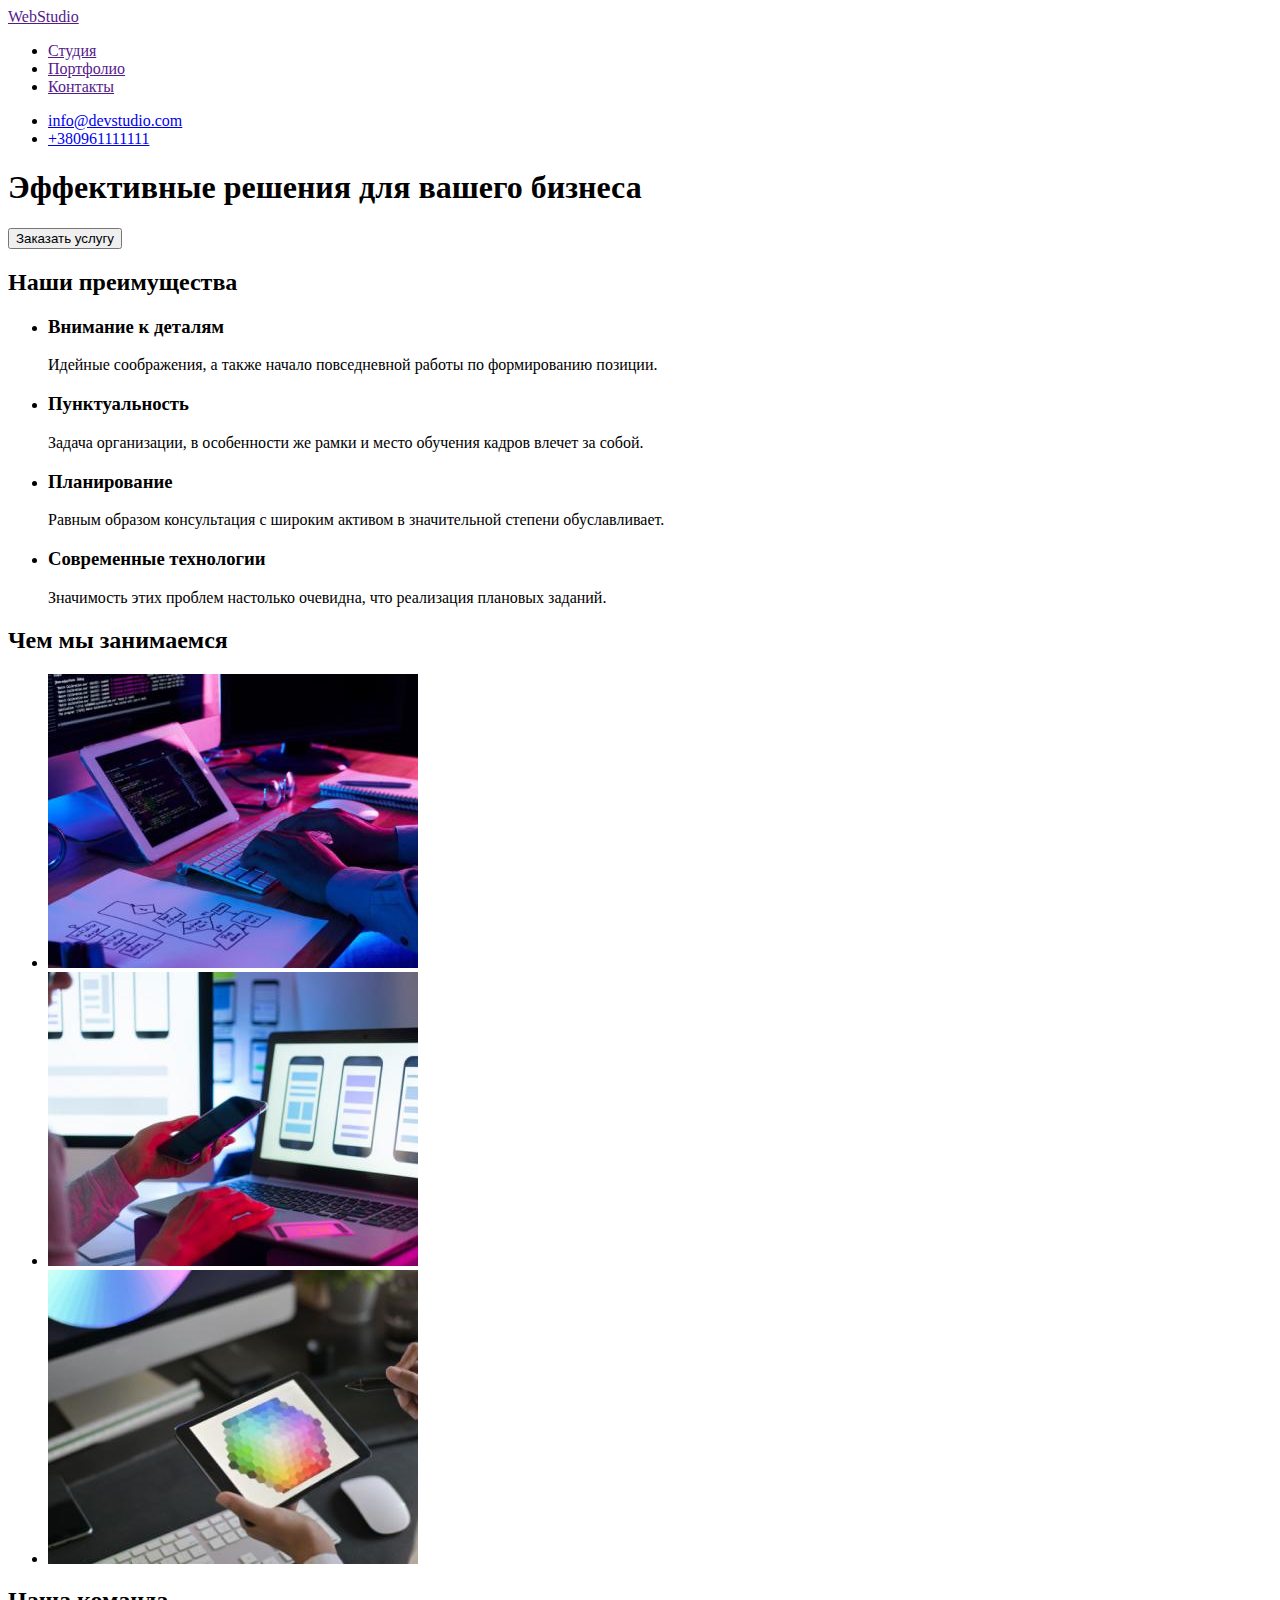
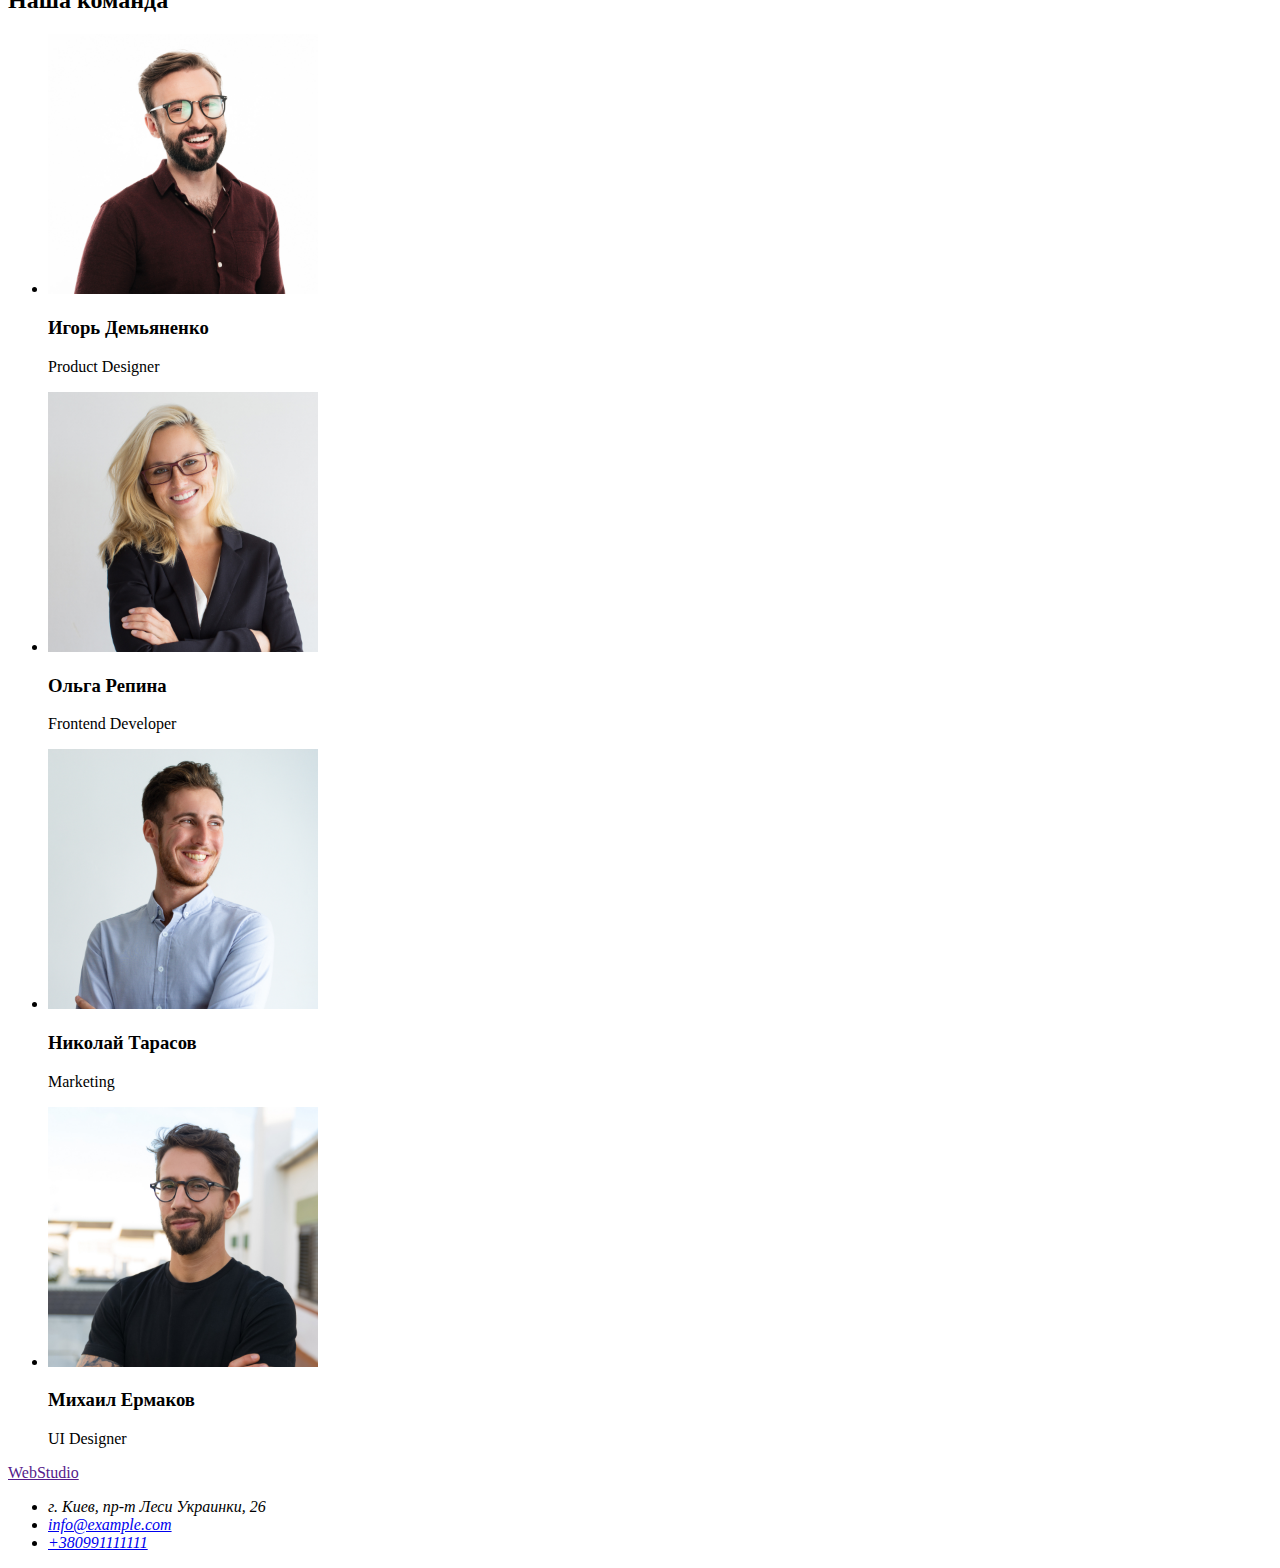
==== index.html @ 7fe0ddaf "Перенос файлов с первого дз" ====
<!DOCTYPE html>
<html lang="ru">

<head>
    <meta charset="UTF-8">
    <meta http-equiv="X-UA-Compatible" content="IE=edge">
    <meta name="viewport" content="width=device-width, initial-scale=1.0">
    <title>Document</title>
</head>

<body>
    <!--Header-->
    <header>
        <nav>
            <a lang="en" href="">WebStudio</a>
            <ul>
                <li> <a href="">Студия</a></li>
                <li><a href="">Портфолио</a></li>
                <li><a href="">Контакты</a></li>
            </ul>
        </nav>
            <ul>
                <li><a lang="en" href="mailto:info@devstudio.com">info@devstudio.com</a></li>
                <li><a href="tel:+380961111111">+380961111111</a></li>
            </ul>
    </header>
    <main>
        <!--Шапка-->
        <section>
            <h1>Эффективные решения для вашего бизнеса</h1>
            <button type="button">Заказать услугу</button>
        </section>
        <!--Особенности-->
        <section>
            <h2>Наши преимущества</h2>
            <ul>
                <li>
                    <h3>Внимание к деталям</h3>
                    <p>Идейные соображения, а также начало повседневной работы по формированию позиции.</p>
                </li>
                <li>
                    <h3>Пунктуальность</h3>
                    <p>Задача организации, в особенности же рамки и место обучения кадров влечет за собой.</p>
                </li>
                <li>
                    <h3>Планирование</h3>
                    <p>Равным образом консультация с широким активом в значительной степени обуславливает.</p>
                </li>
                <li>
                    <h3>Современные технологии</h3>
                    <p>Значимость этих проблем настолько очевидна, что реализация плановых заданий.</p>
                </li>
            </ul>
        </section>
        <!--Чем мы занимаемся-->
        <section>
            <h2>Чем мы занимаемся</h2>
            <ul>
                <li><img src="./images/box1(1).jpg" alt="Десктопные приложения" width="370"></li>
                <li><img src="./images/box2(1).jpg" alt="Мобильные приложения" width="370"></li> 
                <li><img src="./images/box3(1).jpg" alt="Дизайнерские решения" width="370"></li>
            </ul>
        </section>
        <!--Наша команда-->
        <section>
            <h2>Наша команда</h2>
            <ul>
                <li>
                    <img src="./images/img.jpg" width="270" alt="Игорь-Демьяненко">
                    <h3>Игорь Демьяненко</h3>
                    <p lang="en">Product Designer</p>
                </li>
                <li>
                    <img src="./images/img(1).jpg" width="270" alt="Ольга-Репина">
                    <h3>Ольга Репина</h3>
                    <p lang="en">Frontend Developer</p>
                </li>
                <li>
                    <img src="./images/img(2).jpg" width="270" alt="Николай-Тарасов">
                    <h3>Николай Тарасов</h3>
                    <p lang="en">Marketing</p>
                </li>
                <li>
                    <img src="./images/img(3).jpg" width="270" alt="Михаил-Ермаков">
                    <h3>Михаил Ермаков</h3>
                    <p lang="en">UI Designer</p>
                </li>
            </ul>
        </section>
    </main>
    <footer>
        <!--footer-->
            <a lang="en" href="">WebStudio</a>
            <address>
            <ul>
                <li>г. Киев, пр-т Леси Украинки, 26</li>
                <li><a lang="en" href="mailto:info@example.com">info@example.com</a></li>
                <li><a href="tel:+380991111111">+380991111111</a></li>
            </ul>
            </address>
    </footer>
</body>

</html>
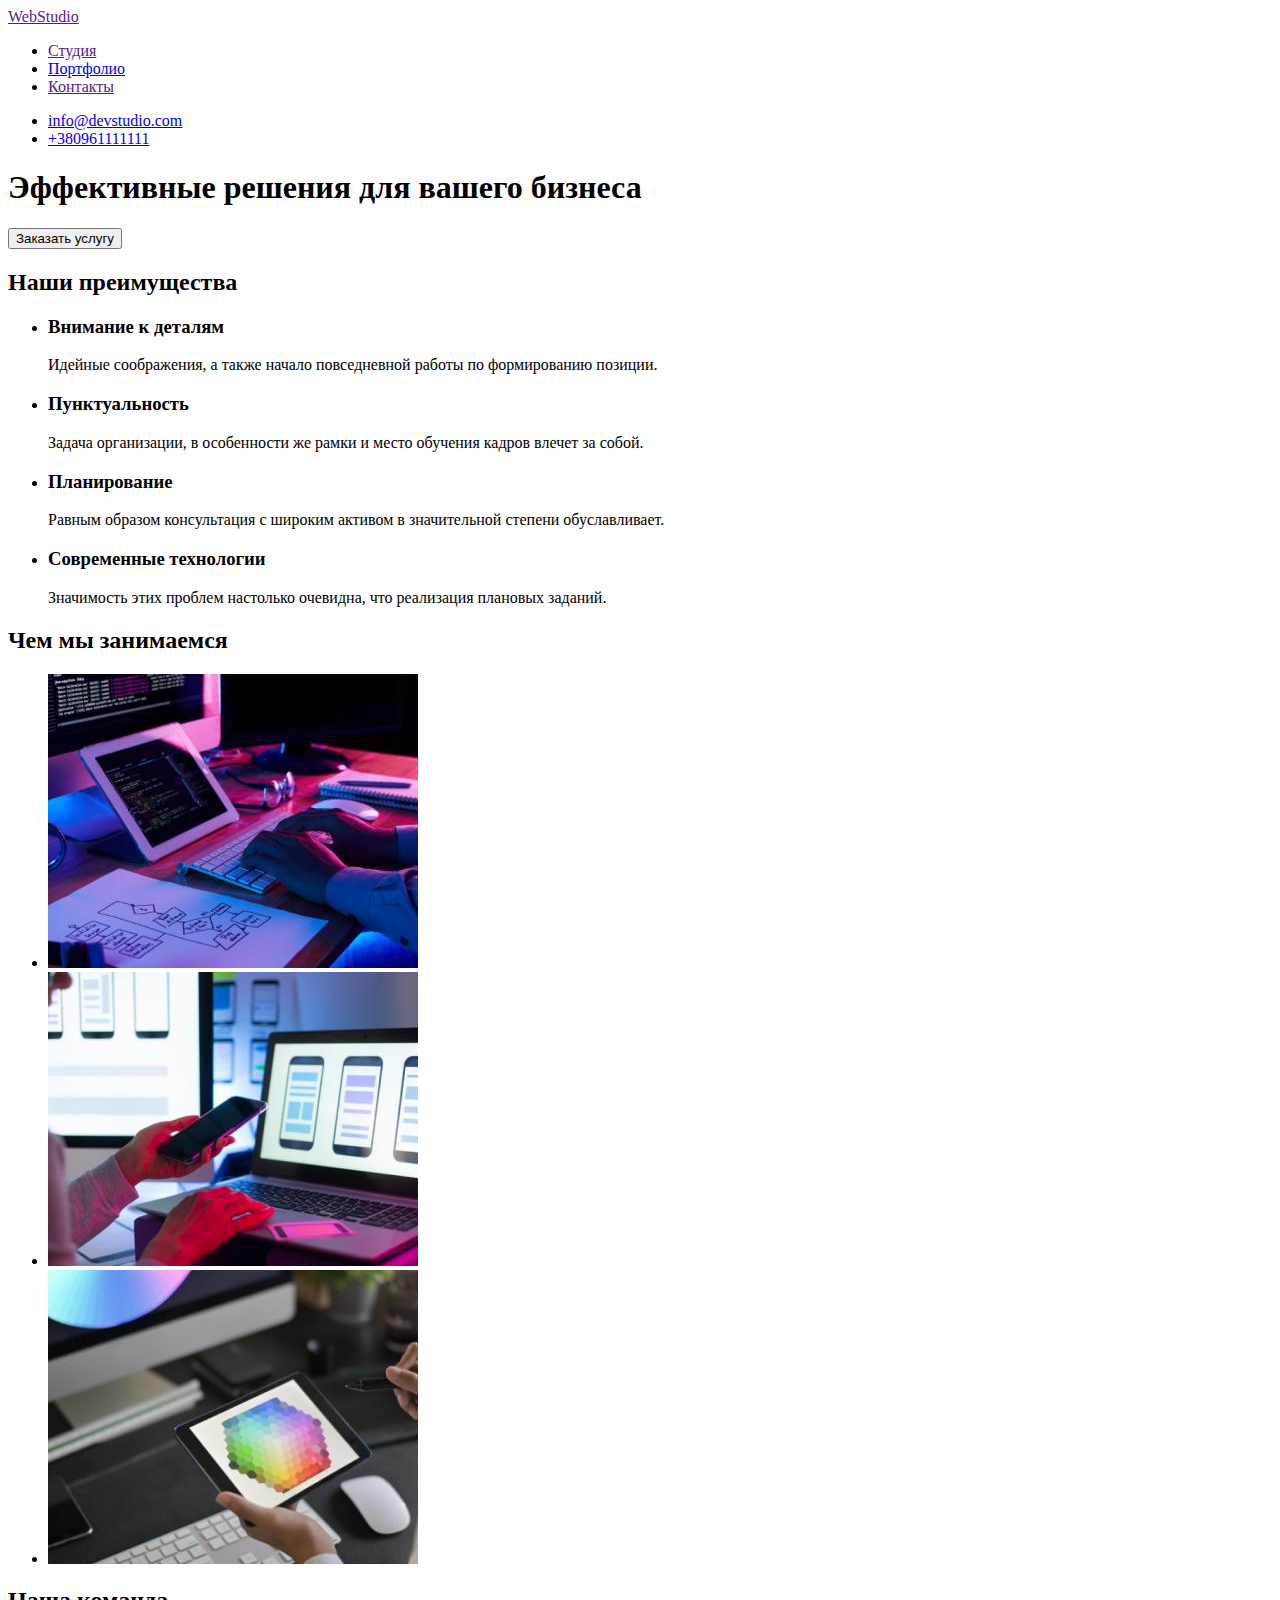
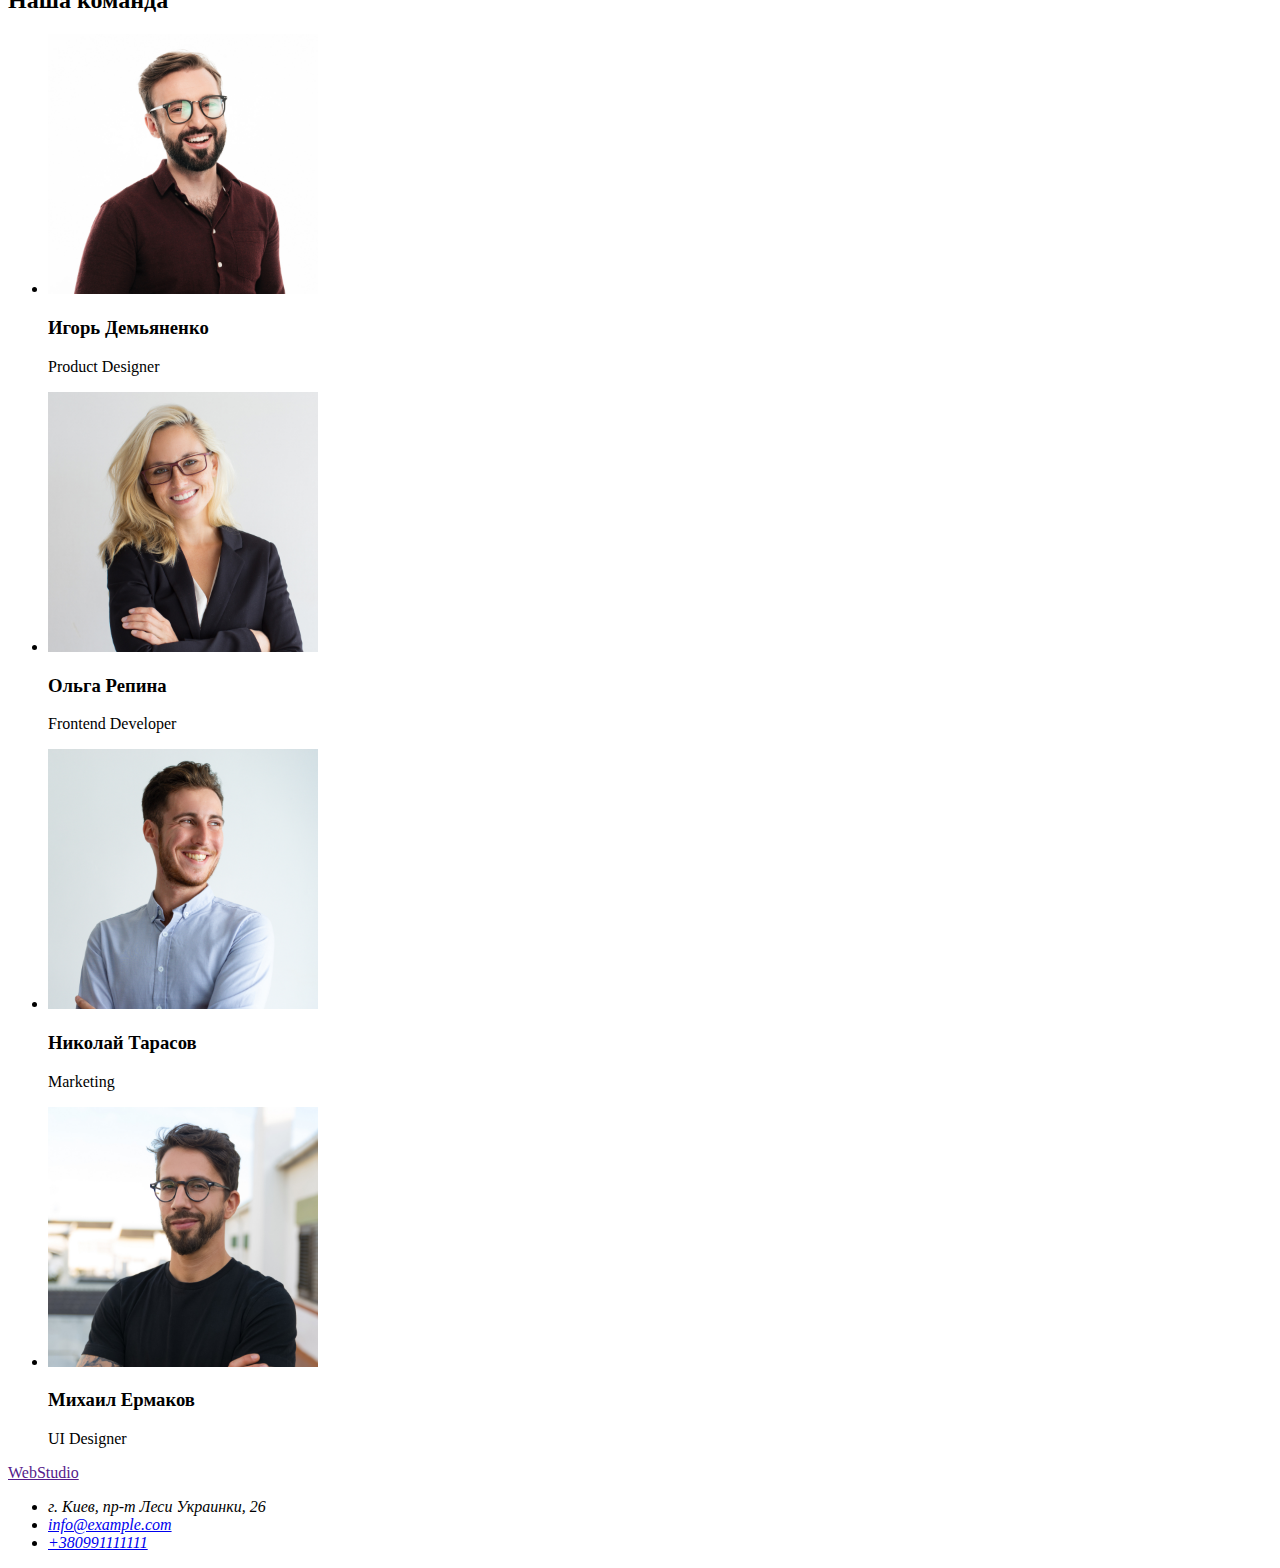
==== commit 1411df4e: "Верстка страницы Портфолио" ====
--- a/index.html
+++ b/index.html
@@ -15,7 +15,7 @@
             <a lang="en" href="">WebStudio</a>
             <ul>
                 <li> <a href="">Студия</a></li>
-                <li><a href="">Портфолио</a></li>
+                <li><a href="portfolio.html">Портфолио</a></li>
                 <li><a href="">Контакты</a></li>
             </ul>
         </nav>
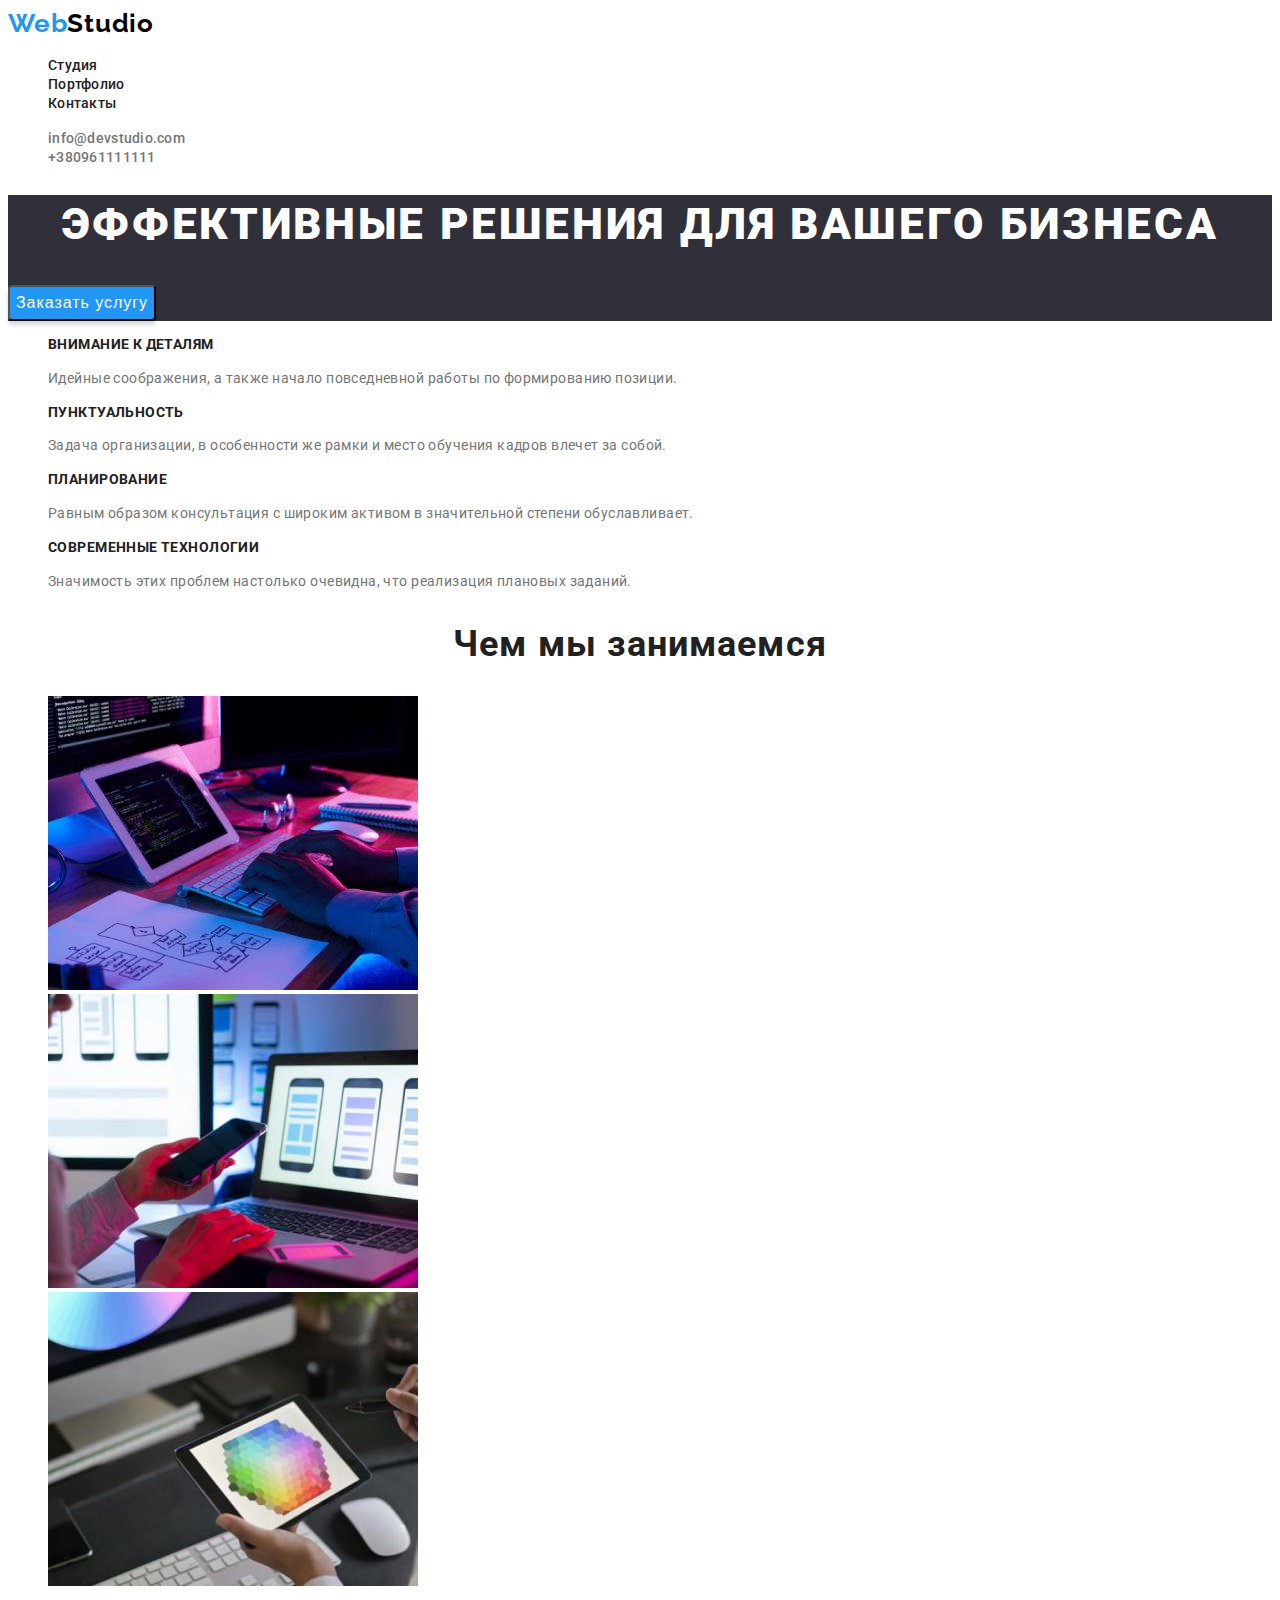
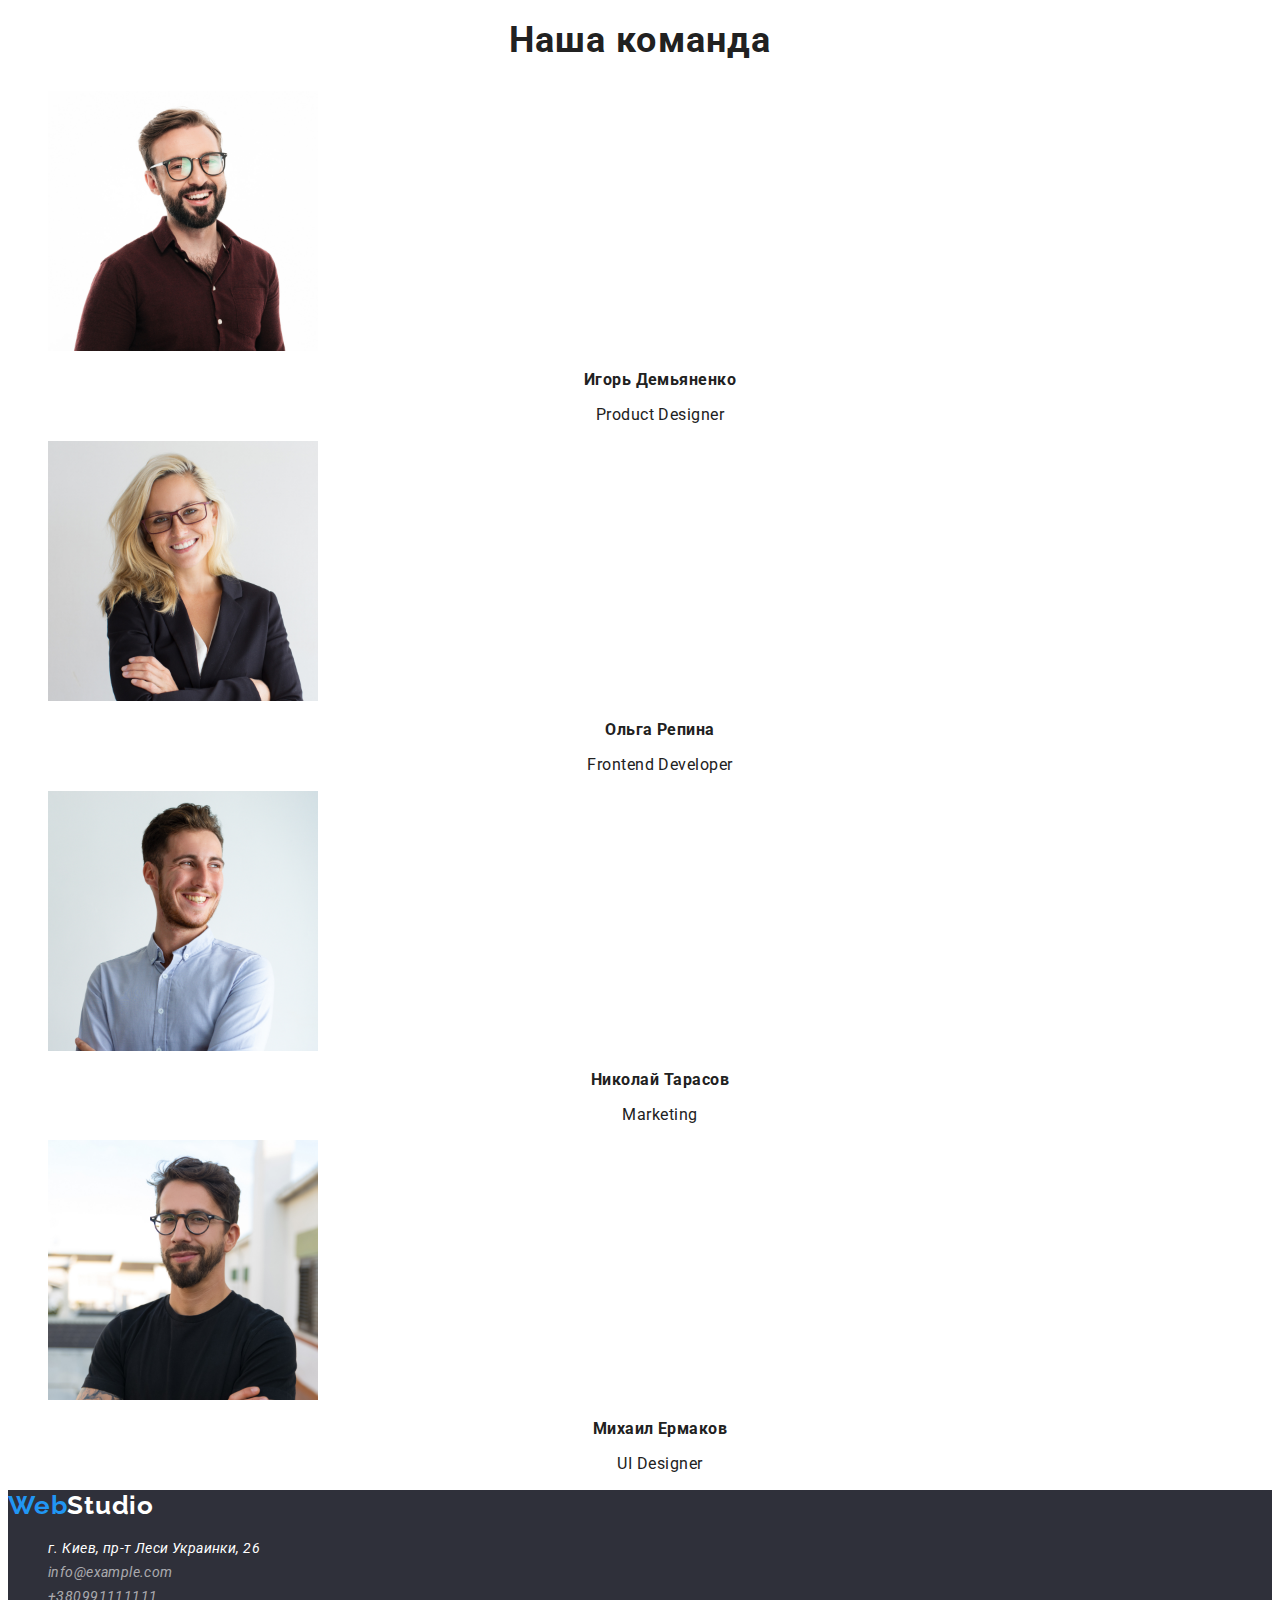
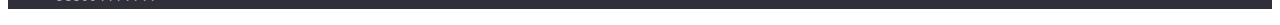
==== commit 4a657285: "Добавлены стили на страницах" ====
--- a/index.html
+++ b/index.html
@@ -6,56 +6,60 @@
     <meta http-equiv="X-UA-Compatible" content="IE=edge">
     <meta name="viewport" content="width=device-width, initial-scale=1.0">
     <title>Document</title>
+    <link rel="preconnect" href="https://fonts.googleapis.com" />
+    <link rel="preconnect" href="https://fonts.gstatic.com" crossorigin />
+    <link href="https://fonts.googleapis.com/css2?family=Roboto:wght@400;500;700;900&family=Raleway:wght@700&display=swap"
+        rel="stylesheet" />
+    <link rel="stylesheet" href="./css/styles.css">   
 </head>
-
 <body>
     <!--Header-->
     <header>
         <nav>
-            <a lang="en" href="">WebStudio</a>
-            <ul>
-                <li> <a href="">Студия</a></li>
-                <li><a href="portfolio.html">Портфолио</a></li>
-                <li><a href="">Контакты</a></li>
+            <a class="link" lang="en" href=""><span class="header-logo-web">Web</span><span class="header-logo-studio">Studio</span></a>
+            <ul class="list">
+                <li class="menu-nav-active"> <a class="menu-nav link"  href="">Студия</a></li>
+                <li class="menu-nav-active"><a class="menu-nav link"  href="portfolio.html">Портфолио</a></li>
+                <li class="menu-nav-active"><a class="menu-nav link"  href="">Контакты</a></li>
             </ul>
         </nav>
-            <ul>
-                <li><a lang="en" href="mailto:info@devstudio.com">info@devstudio.com</a></li>
-                <li><a href="tel:+380961111111">+380961111111</a></li>
+            <ul class="list">
+                <li class="header-mail-active"><a class="header-mail link" lang="en" href="mailto:info@devstudio.com">info@devstudio.com</a></li>
+                <li class="header-tel-active" ><a class="header-tel link" href="tel:+380961111111">+380961111111</a></li>
             </ul>
     </header>
     <main>
         <!--Шапка-->
-        <section>
-            <h1>Эффективные решения для вашего бизнеса</h1>
-            <button type="button">Заказать услугу</button>
+        <section class="heading-section">
+            <h1 class="heading">Эффективные решения для вашего бизнеса</h1>
+            <button type="button" class="btn">Заказать услугу</button>
         </section>
         <!--Особенности-->
         <section>
-            <h2>Наши преимущества</h2>
-            <ul>
+            <h2 class="visually-hidden">Наши преимущества</h2>
+            <ul class="list">
                 <li>
-                    <h3>Внимание к деталям</h3>
-                    <p>Идейные соображения, а также начало повседневной работы по формированию позиции.</p>
+                    <h3 class="subtitle">Внимание к деталям</h3>
+                    <p class="text">Идейные соображения, а также начало повседневной работы по формированию позиции.</p>
+                </li> 
+                <li>
+                    <h3 class="subtitle">Пунктуальность</h3>
+                    <p class="text">Задача организации, в особенности же рамки и место обучения кадров влечет за собой.</p>
                 </li>
                 <li>
-                    <h3>Пунктуальность</h3>
-                    <p>Задача организации, в особенности же рамки и место обучения кадров влечет за собой.</p>
+                    <h3 class="subtitle">Планирование</h3>
+                    <p class="text">Равным образом консультация с широким активом в значительной степени обуславливает.</p>
                 </li>
                 <li>
-                    <h3>Планирование</h3>
-                    <p>Равным образом консультация с широким активом в значительной степени обуславливает.</p>
-                </li>
-                <li>
-                    <h3>Современные технологии</h3>
-                    <p>Значимость этих проблем настолько очевидна, что реализация плановых заданий.</p>
+                    <h3 class="subtitle">Современные технологии</h3>
+                    <p class="text">Значимость этих проблем настолько очевидна, что реализация плановых заданий.</p>
                 </li>
             </ul>
         </section>
         <!--Чем мы занимаемся-->
         <section>
-            <h2>Чем мы занимаемся</h2>
-            <ul>
+            <h2 class="title">Чем мы занимаемся</h2>
+            <ul class="list">
                 <li><img src="./images/box1(1).jpg" alt="Десктопные приложения" width="370"></li>
                 <li><img src="./images/box2(1).jpg" alt="Мобильные приложения" width="370"></li> 
                 <li><img src="./images/box3(1).jpg" alt="Дизайнерские решения" width="370"></li>
@@ -63,39 +67,39 @@
         </section>
         <!--Наша команда-->
         <section>
-            <h2>Наша команда</h2>
-            <ul>
+            <h2 class="title">Наша команда</h2>
+            <ul class="list">
                 <li>
                     <img src="./images/img.jpg" width="270" alt="Игорь-Демьяненко">
-                    <h3>Игорь Демьяненко</h3>
-                    <p lang="en">Product Designer</p>
+                    <h3 class="name">Игорь Демьяненко</h3>
+                    <p class="position" lang="en">Product Designer</p>
                 </li>
                 <li>
                     <img src="./images/img(1).jpg" width="270" alt="Ольга-Репина">
-                    <h3>Ольга Репина</h3>
-                    <p lang="en">Frontend Developer</p>
+                    <h3 class="name">Ольга Репина</h3>
+                    <p class="position" lang="en">Frontend Developer</p>
                 </li>
                 <li>
                     <img src="./images/img(2).jpg" width="270" alt="Николай-Тарасов">
-                    <h3>Николай Тарасов</h3>
-                    <p lang="en">Marketing</p>
+                    <h3 class="name">Николай Тарасов</h3>
+                    <p class="position" lang="en">Marketing</p>
                 </li>
                 <li>
                     <img src="./images/img(3).jpg" width="270" alt="Михаил-Ермаков">
-                    <h3>Михаил Ермаков</h3>
-                    <p lang="en">UI Designer</p>
+                    <h3 class="name">Михаил Ермаков</h3>
+                    <p class="position" lang="en">UI Designer</p>
                 </li>
             </ul>
         </section>
     </main>
-    <footer>
+    <footer class="footer-section">
         <!--footer-->
-            <a lang="en" href="">WebStudio</a>
+            <a class="link" lang="en" href=""><span class="footer-logo-web">Web</span><span class="footer-logo-studio">Studio</span></a>
             <address>
-            <ul>
-                <li>г. Киев, пр-т Леси Украинки, 26</li>
-                <li><a lang="en" href="mailto:info@example.com">info@example.com</a></li>
-                <li><a href="tel:+380991111111">+380991111111</a></li>
+            <ul class="list">
+                <li class="address-item">г. Киев, пр-т Леси Украинки, 26</li>
+                <li><a class="footer-mail link" lang="en" href="mailto:info@example.com">info@example.com</a></li>
+                <li><a class="footer-tel link" href="tel:+380991111111">+380991111111</a></li>
             </ul>
             </address>
     </footer>
--- a/css/styles.css
+++ b/css/styles.css
@@ -0,0 +1,208 @@
+:root {
+  --main-color: #212121;
+  --primary-text-color: #757575;
+  --secondary-text-color: #ffffff;
+  --hover-foces-color: #2196f3;
+}
+body {
+  font-family: 'Roboto', sans-serif;
+  color: #212121;
+}
+.visually-hidden {
+  position: absolute;
+  white-space: nowrap;
+  width: 1px;
+  height: 1px;
+  overflow: hidden;
+  border: 0;
+  padding: 0;
+  clip: rect(0 0 0 0);
+  clip-path: inset(50%);
+  margin: -1px;
+}
+.list {
+  list-style: none;
+}
+.link {
+  text-decoration: none;
+}
+.header-logo-web {
+  font-family: Raleway;
+  font-style: normal;
+  font-weight: 700;
+  font-size: 26px;
+  line-height: 1.19;
+  letter-spacing: 0.03em;
+  color: var(--hover-foces-color);
+}
+/*----header----*/
+.header-logo-studio {
+  font-family: Raleway;
+  font-style: normal;
+  font-weight: 700;
+  font-size: 26px;
+  line-height: 1.19;
+  letter-spacing: 0.03em;
+  color: #000000;
+}
+.menu-nav {
+  font-weight: 500;
+  font-size: 14px;
+  line-height: 1.14;
+  letter-spacing: 0.02em;
+  color: var(--main-color);
+}
+.menu-nav-active :hover,
+.menu-nav-active :focus {
+  color: var(--hover-foces-color);
+}
+.header-mail {
+  font-weight: 500;
+  font-size: 14px;
+  line-height: 1.14;
+  letter-spacing: 0.02em;
+  color: var(--primary-text-color);
+}
+.header-mail-active :hover,
+.header-mail-active :focus {
+  color: var(--hover-foces-color);
+}
+.header-tel {
+  font-weight: 500;
+  font-size: 14px;
+  line-height: 1.14;
+  letter-spacing: 0.02em;
+  color: var(--primary-text-color);
+}
+.header-tel-active :hover,
+.header-tel-active :focus {
+  color: var(--hover-foces-color);
+}
+/*----index-html----*/
+.heading-section {
+  background-color: #2f303a;
+}
+.heading {
+  font-weight: 900;
+  font-size: 44px;
+  line-height: 1.36;
+  text-align: center;
+  letter-spacing: 0.06em;
+  text-transform: uppercase;
+  color: var(--secondary-text-color);
+}
+.btn {
+  cursor: pointer;
+  font-size: 16px;
+  line-height: 1.87;
+  display: flex;
+  align-items: center;
+  text-align: center;
+  letter-spacing: 0.06em;
+  color: var(--secondary-text-color);
+  background: #2196f3;
+  box-shadow: 0px 4px 4px rgba(0, 0, 0, 0.15);
+  border-radius: 4px;
+}
+.subtitle {
+  font-size: 14px;
+  line-height: 1.14;
+  letter-spacing: 0.03em;
+  text-transform: uppercase;
+  color: var(--main-color);
+}
+.text {
+  font-size: 14px;
+  line-height: 1.71;
+  letter-spacing: 0.03em;
+  color: var(--primary-text-color);
+}
+.title {
+  font-size: 36px;
+  line-height: 1.16;
+  text-align: center;
+  letter-spacing: 0.03em;
+  color: var(--main-color);
+}
+.name {
+  font-size: 16px;
+  line-height: 1.18;
+  text-align: center;
+  letter-spacing: 0.03em;
+  color: var(--main-color);
+}
+.position {
+  font-size: 16px;
+  line-height: 1.18;
+  text-align: center;
+  letter-spacing: 0.03em;
+  color: var(--main-color);
+}
+/*----footer----*/
+.footer-section {
+  background-color: #2f303a;
+}
+.address-item {
+  font-size: 14px;
+  line-height: 1.71;
+  letter-spacing: 0.03em;
+  color: var(--secondary-text-color);
+}
+.footer-mail {
+  font-size: 14px;
+  line-height: 1.71;
+  letter-spacing: 0.03em;
+  color: rgba(255, 255, 255, 0.6);
+}
+.footer-tel {
+  font-size: 14px;
+  line-height: 1.71;
+  letter-spacing: 0.03em;
+  color: rgba(255, 255, 255, 0.6);
+}
+.footer-logo-web {
+  font-family: Raleway;
+  font-style: normal;
+  font-weight: bold;
+  font-size: 26px;
+  line-height: 1.19;
+  letter-spacing: 0.03em;
+  color: var(--hover-foces-color);
+}
+.footer-logo-studio {
+  font-family: Raleway;
+  font-style: normal;
+  font-weight: bold;
+  font-size: 26px;
+  line-height: 1.19;
+  letter-spacing: 0.03em;
+  color: var(--secondary-text-color);
+}
+
+/*----portfolio-html----*/
+.filters-btn {
+  font-size: 16px;
+  line-height: 26px;
+  text-align: center;
+  letter-spacing: 0.03em;
+  color: var(--main-color);
+}
+.filters-btn-active :hover,
+.filters-btn-active :focus {
+  background-color: var(--hover-foces-color);
+  box-shadow: 0px 3px 1px rgba(0, 0, 0, 0.1), 0px 1px 2px rgba(0, 0, 0, 0.08),
+    0px 2px 2px rgba(0, 0, 0, 0.12);
+  border-radius: 4px;
+}
+.project-title {
+  font-size: 18px;
+  line-height: 2;
+  letter-spacing: 0.06em;
+  color: var(--main-color);
+}
+.project-text {
+  font-size: 16px;
+  line-height: 30px;
+  letter-spacing: 0.03em;
+  color: var(--primary-text-color);
+}
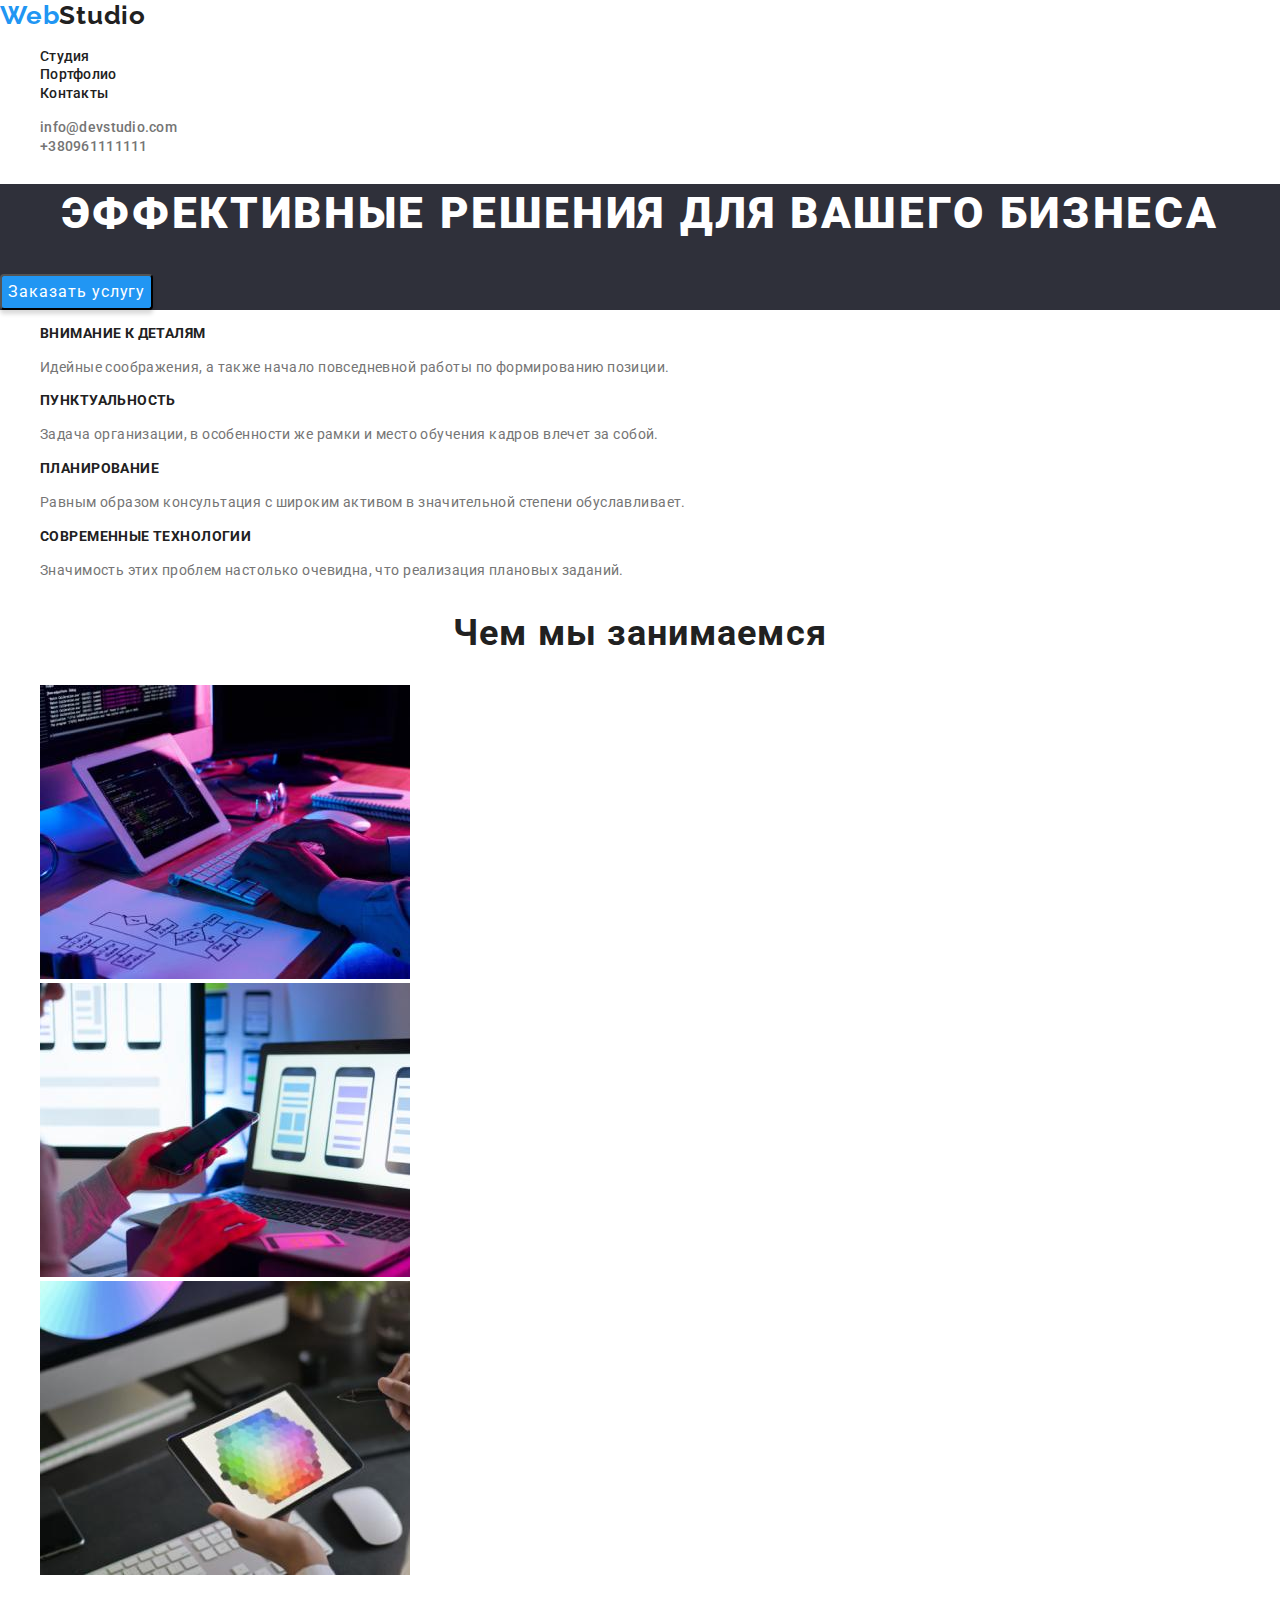
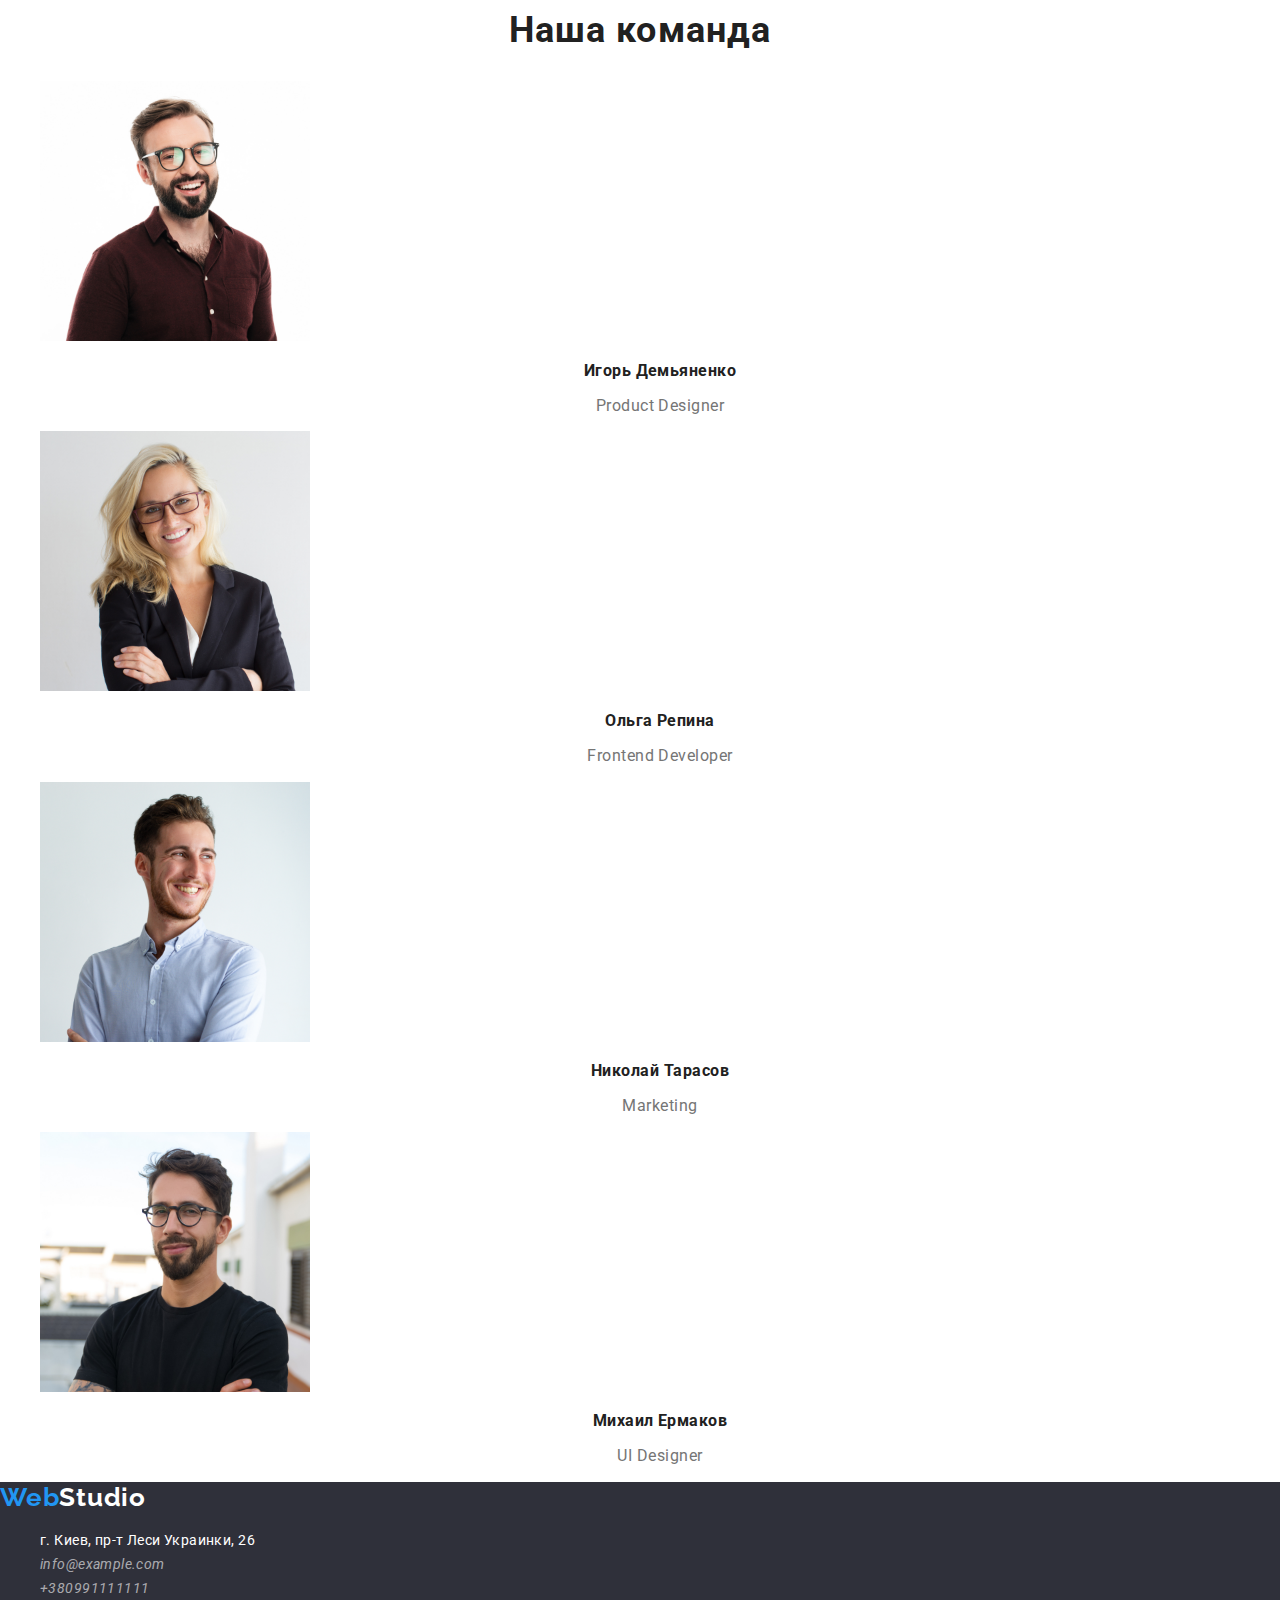
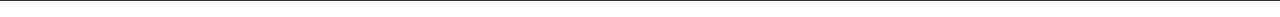
==== commit b608872d: "Добавлены правки и файл normalize" ====
--- a/index.html
+++ b/index.html
@@ -10,13 +10,14 @@
     <link rel="preconnect" href="https://fonts.gstatic.com" crossorigin />
     <link href="https://fonts.googleapis.com/css2?family=Roboto:wght@400;500;700;900&family=Raleway:wght@700&display=swap"
         rel="stylesheet" />
+        <link rel="stylesheet" href="./css/modern-normalize.css">
     <link rel="stylesheet" href="./css/styles.css">   
 </head>
 <body>
     <!--Header-->
     <header>
         <nav>
-            <a class="link" lang="en" href=""><span class="header-logo-web">Web</span><span class="header-logo-studio">Studio</span></a>
+            <a class="logo link" lang="en" href="">Web<span class="logo-dark">Studio</span></a>
             <ul class="list">
                 <li class="menu-nav-active"> <a class="menu-nav link"  href="">Студия</a></li>
                 <li class="menu-nav-active"><a class="menu-nav link"  href="portfolio.html">Портфолио</a></li>
@@ -94,7 +95,7 @@
     </main>
     <footer class="footer-section">
         <!--footer-->
-            <a class="link" lang="en" href=""><span class="footer-logo-web">Web</span><span class="footer-logo-studio">Studio</span></a>
+            <a class="logo link" lang="en" href="">Web<span class="logo-white">Studio</span></a>
             <address>
             <ul class="list">
                 <li class="address-item">г. Киев, пр-т Леси Украинки, 26</li>
--- a/css/styles.css
+++ b/css/styles.css
@@ -6,7 +6,7 @@
 }
 body {
   font-family: 'Roboto', sans-serif;
-  color: #212121;
+  color: var(--main-color);
 }
 .visually-hidden {
   position: absolute;
@@ -28,7 +28,6 @@
 }
 .header-logo-web {
   font-family: Raleway;
-  font-style: normal;
   font-weight: 700;
   font-size: 26px;
   line-height: 1.19;
@@ -38,7 +37,6 @@
 /*----header----*/
 .header-logo-studio {
   font-family: Raleway;
-  font-style: normal;
   font-weight: 700;
   font-size: 26px;
   line-height: 1.19;
@@ -136,13 +134,16 @@
   line-height: 1.18;
   text-align: center;
   letter-spacing: 0.03em;
-  color: var(--main-color);
+  color: var(--primary-text-color);
 }
 /*----footer----*/
 .footer-section {
   background-color: #2f303a;
 }
 .address-item {
+  font-family: Roboto;
+  font-style: normal;
+  font-weight: normal;
   font-size: 14px;
   line-height: 1.71;
   letter-spacing: 0.03em;
@@ -160,39 +161,35 @@
   letter-spacing: 0.03em;
   color: rgba(255, 255, 255, 0.6);
 }
-.footer-logo-web {
+.logo {
   font-family: Raleway;
-  font-style: normal;
-  font-weight: bold;
+  font-weight: 700;
   font-size: 26px;
   line-height: 1.19;
   letter-spacing: 0.03em;
   color: var(--hover-foces-color);
 }
-.footer-logo-studio {
-  font-family: Raleway;
-  font-style: normal;
-  font-weight: bold;
-  font-size: 26px;
-  line-height: 1.19;
-  letter-spacing: 0.03em;
+.logo-dark {
+  color: var(--main-color);
+}
+.logo-white {
   color: var(--secondary-text-color);
 }
 
 /*----portfolio-html----*/
-.filters-btn {
+.filter-btn {
   font-size: 16px;
   line-height: 26px;
   text-align: center;
   letter-spacing: 0.03em;
   color: var(--main-color);
 }
-.filters-btn-active :hover,
-.filters-btn-active :focus {
+.filter-item :hover,
+.filter-item :focus {
   background-color: var(--hover-foces-color);
-  box-shadow: 0px 3px 1px rgba(0, 0, 0, 0.1), 0px 1px 2px rgba(0, 0, 0, 0.08),
-    0px 2px 2px rgba(0, 0, 0, 0.12);
   border-radius: 4px;
+  color: #ffffff;
+  cursor: pointer;
 }
 .project-title {
   font-size: 18px;
@@ -202,7 +199,7 @@
 }
 .project-text {
   font-size: 16px;
-  line-height: 30px;
-  letter-spacing: 0.03em;
-  color: var(--primary-text-color);
-}
+  line-height: 1.87;
+  letter-spacing: 0.03em;
+  color: var(--primary-text-color);
+}
